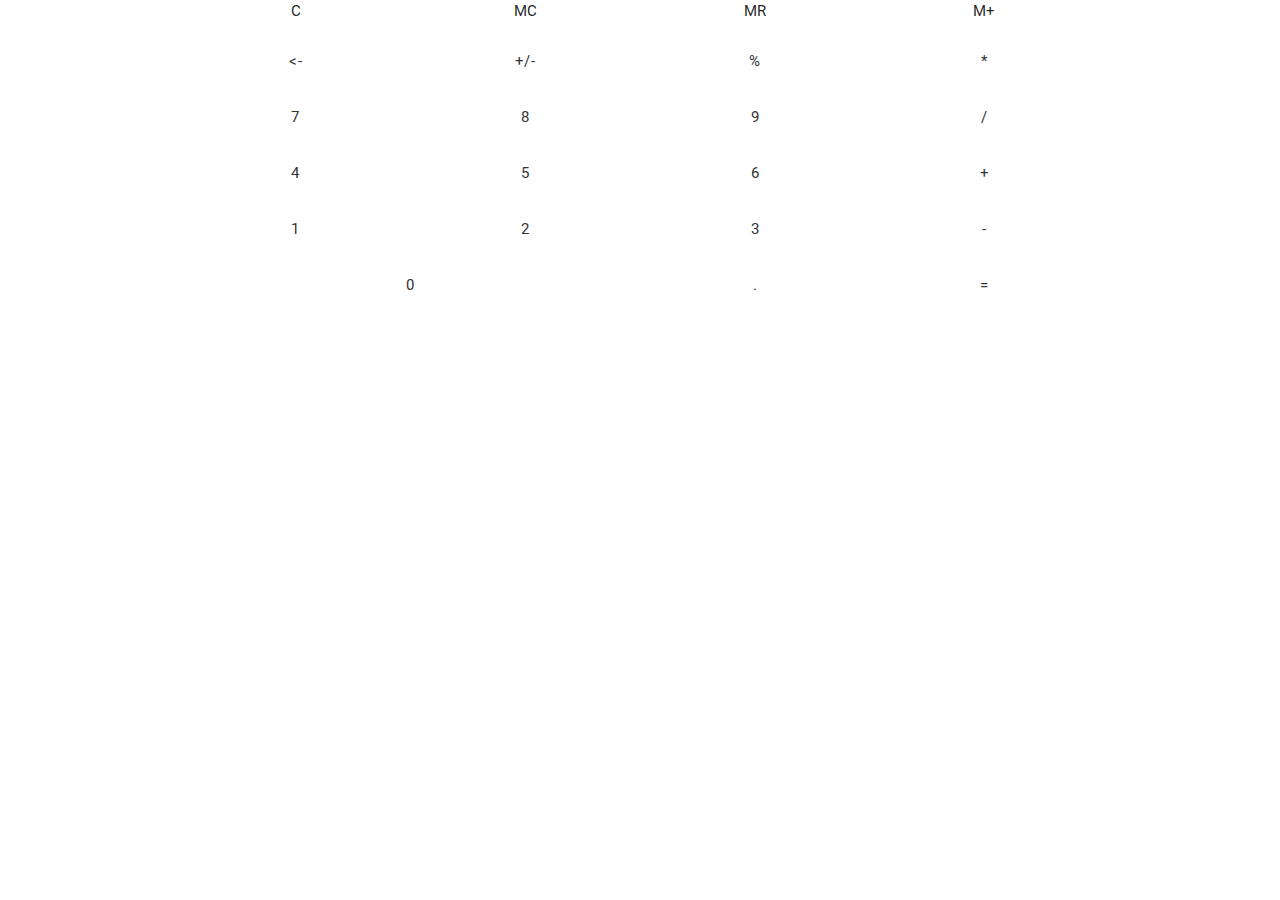
==== index.html @ 9ebd84eb "Start layout w/ buttons" ====
<!DOCTYPE html>
<html>

  <head>
    <!--Import Google Icon Font-->
    <link href="https://fonts.googleapis.com/icon?family=Material+Icons" rel="stylesheet">
    <!--Import materialize.css-->
    <link type="text/css" rel="stylesheet" href="css/materialize.min.css" media="screen,projection"
    />

    <!--Let browser know website is optimized for mobile-->
    <meta name="viewport" content="width=device-width, initial-scale=1.0" />
    <title>JavaScript Calculator</title>
  </head>

  <body>
    <main>
      <div class="container center-align">
        <div class="row">
          <div class="col s3">C</div>
          <div class="col s3">MC</div>
          <div class="col s3">MR</div>
          <div class="col s3">M+</div>
        </div>
        <div class="row">
          <div class="col s3">
            <a class="btn btn-flat">
              <-</a>
          </div>
          <div class="col s3">
            <a class="btn btn-flat">+/-</a>
          </div>
          <div class="col s3">
            <a class="btn btn-flat">%</a>
          </div>
          <div class="col s3">
            <a class="btn btn-flat">*</a>
          </div>
        </div>
        <div class="row">
          <div class="col s3">
            <a class="btn btn-flat">7</a>
          </div>
          <div class="col s3">
            <a class="btn btn-flat">8</a>
          </div>
          <div class="col s3">
            <a class="btn btn-flat">9</a>
          </div>
          <div class="col s3">
            <a class="btn btn-flat">/</a>
          </div>
        </div>
        <div class="row">
          <div class="col s3">
            <a class="btn btn-flat">4</a>
          </div>
          <div class="col s3">
            <a class="btn btn-flat">5</a>
          </div>
          <div class="col s3">
            <a class="btn btn-flat">6</a>
          </div>
          <div class="col s3">
            <a class="btn btn-flat">+</a>
          </div>
        </div>
        <div class="row">
          <div class="col s3">
            <a class="btn btn-flat">1</a>
          </div>
          <div class="col s3">
            <a class="btn btn-flat">2</a>
          </div>
          <div class="col s3">
            <a class="btn btn-flat">3</a>
          </div>
          <div class="col s3">
            <a class="btn btn-flat">-</a>
          </div>
        </div>
        <div class="row">
          <div class="col s6">
            <a class="btn btn-flat">0</a>
          </div>
          <div class="col s3">
            <a class="btn btn-flat">.</a>
          </div>
          <div class="col s3">
            <a class="btn btn-flat">=</a>
          </div>
        </div>

      </div>
    </main>


    <!--Import jQuery before materialize.js-->
    <script type="text/javascript" src="https://code.jquery.com/jquery-3.2.1.min.js"></script>
    <script type="text/javascript" src="js/materialize.min.js"></script>
  </body>

</html>
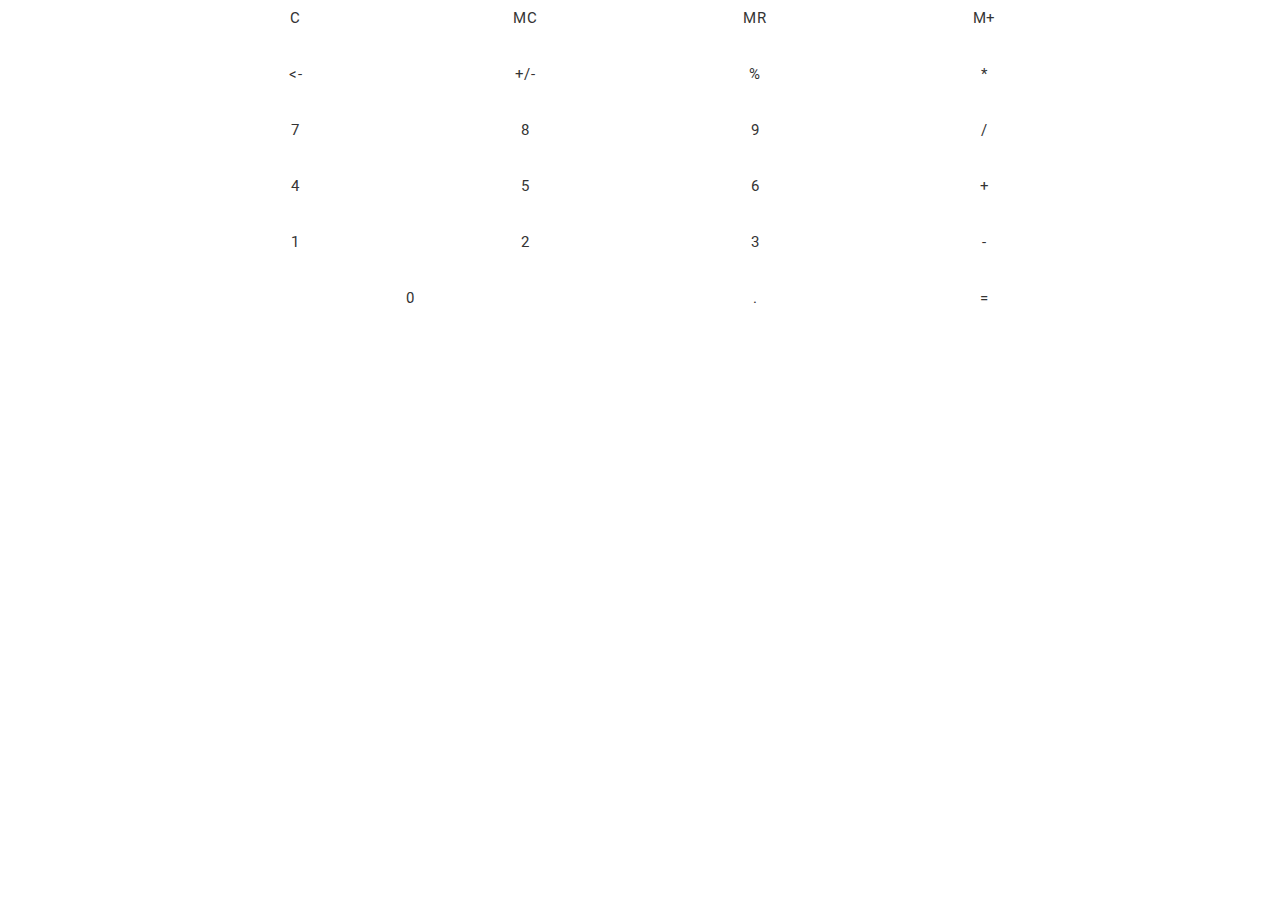
==== commit ca0ccb68: "Start layout w/ buttons" ====
--- a/index.html
+++ b/index.html
@@ -17,10 +17,18 @@
     <main>
       <div class="container center-align">
         <div class="row">
-          <div class="col s3">C</div>
-          <div class="col s3">MC</div>
-          <div class="col s3">MR</div>
-          <div class="col s3">M+</div>
+          <div class="col s3">
+            <a class="btn btn-flat">C</a>
+          </div>
+          <div class="col s3">
+            <a class="btn btn-flat">MC</a>
+          </div>
+          <div class="col s3">
+            <a class="btn btn-flat">MR</a>
+          </div>
+          <div class="col s3">
+            <a class="btn btn-flat">M+</a>
+          </div>
         </div>
         <div class="row">
           <div class="col s3">
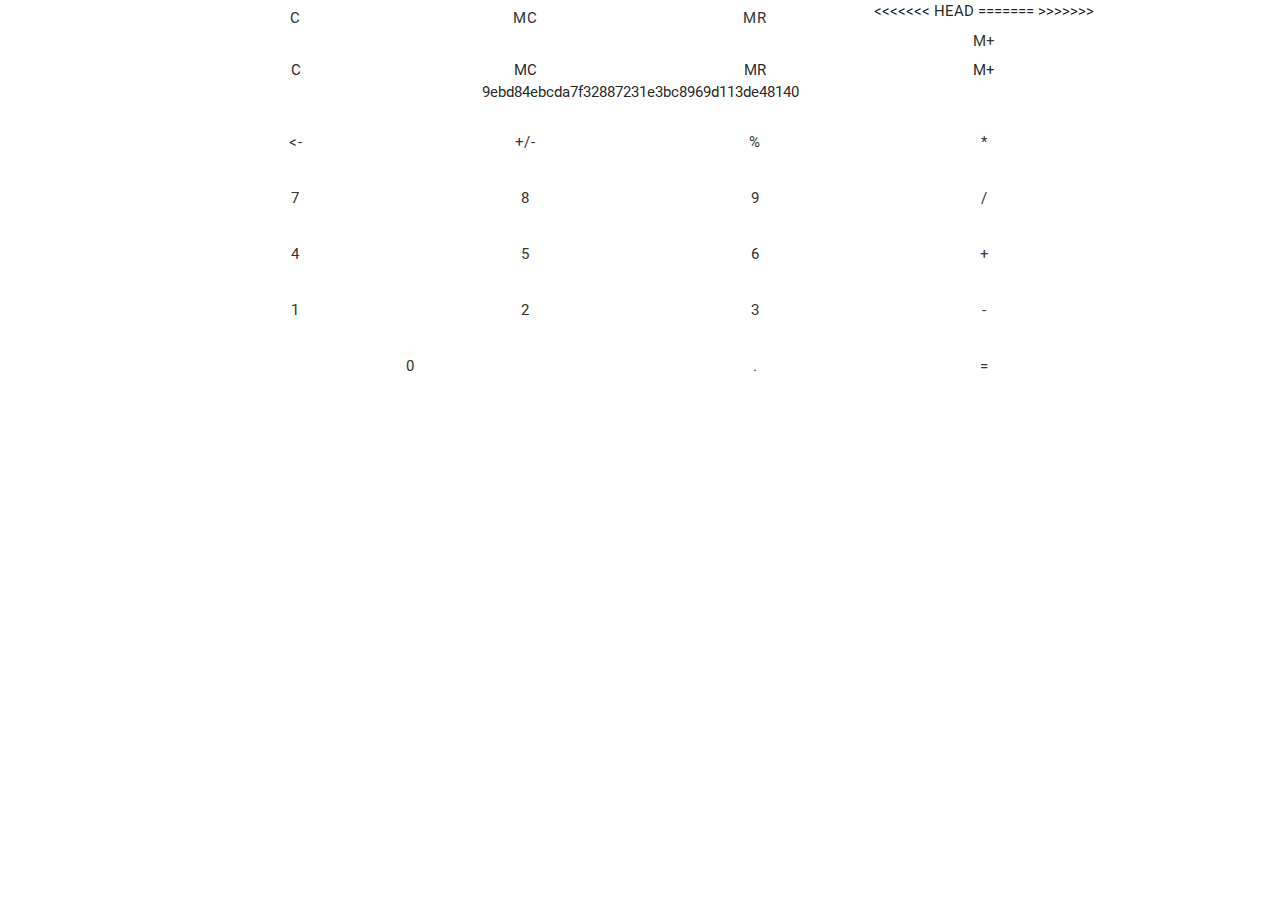
==== commit c730d5f7: "Fix conflicts" ====
--- a/index.html
+++ b/index.html
@@ -17,6 +17,7 @@
     <main>
       <div class="container center-align">
         <div class="row">
+<<<<<<< HEAD
           <div class="col s3">
             <a class="btn btn-flat">C</a>
           </div>
@@ -29,6 +30,12 @@
           <div class="col s3">
             <a class="btn btn-flat">M+</a>
           </div>
+=======
+          <div class="col s3">C</div>
+          <div class="col s3">MC</div>
+          <div class="col s3">MR</div>
+          <div class="col s3">M+</div>
+>>>>>>> 9ebd84ebcda7f32887231e3bc8969d113de48140
         </div>
         <div class="row">
           <div class="col s3">
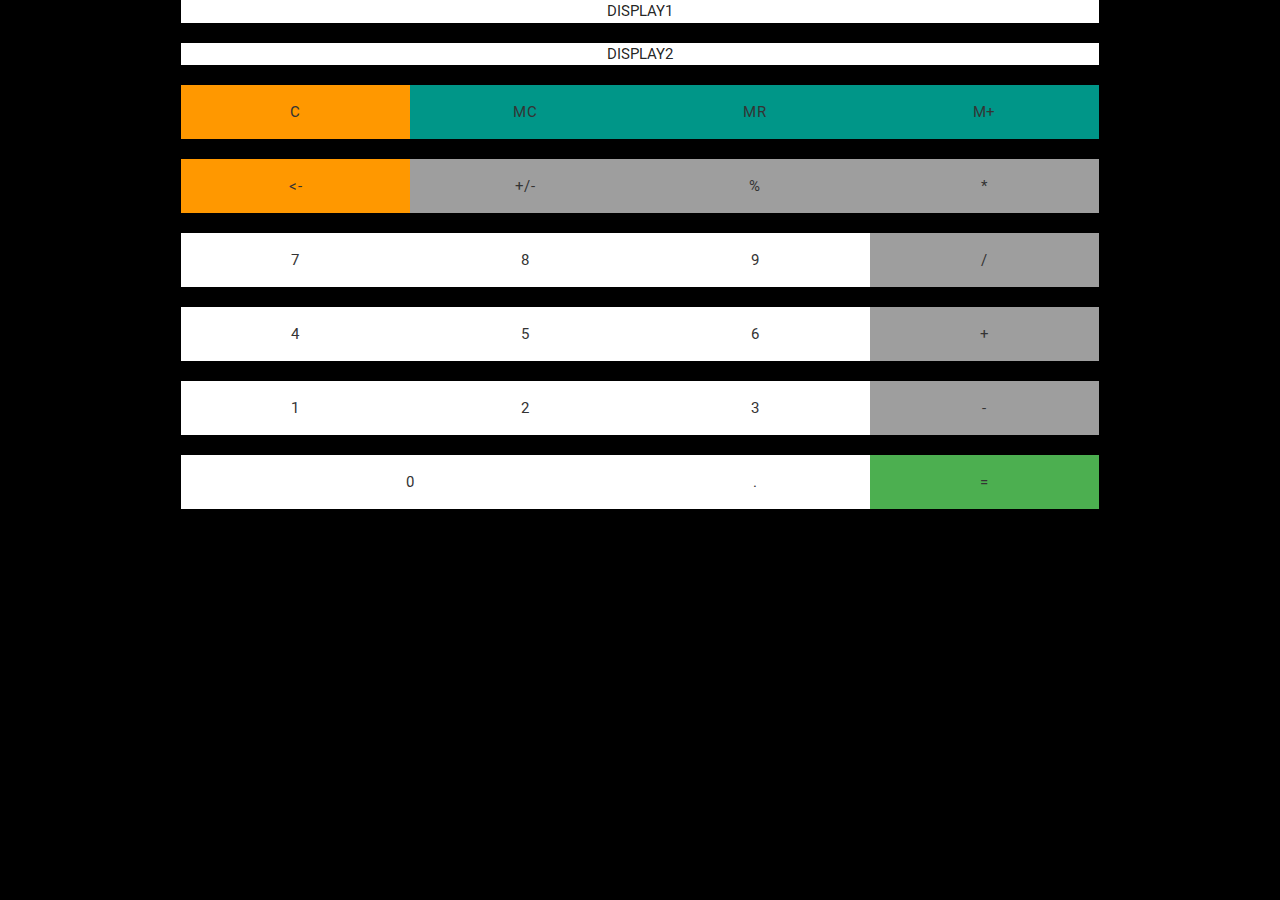
==== commit 7398b2d2: "Color buttons" ====
--- a/index.html
+++ b/index.html
@@ -13,96 +13,95 @@
     <title>JavaScript Calculator</title>
   </head>
 
-  <body>
+  <body class="black">
     <main>
       <div class="container center-align">
-        <div class="row">
-<<<<<<< HEAD
-          <div class="col s3">
-            <a class="btn btn-flat">C</a>
-          </div>
-          <div class="col s3">
-            <a class="btn btn-flat">MC</a>
-          </div>
-          <div class="col s3">
-            <a class="btn btn-flat">MR</a>
-          </div>
-          <div class="col s3">
-            <a class="btn btn-flat">M+</a>
-          </div>
-=======
-          <div class="col s3">C</div>
-          <div class="col s3">MC</div>
-          <div class="col s3">MR</div>
-          <div class="col s3">M+</div>
->>>>>>> 9ebd84ebcda7f32887231e3bc8969d113de48140
+        <div class="row white">
+          DISPLAY1
+        </div>
+        <div class="row white">
+          DISPLAY2
         </div>
         <div class="row">
-          <div class="col s3">
-            <a class="btn btn-flat">
-              <-</a>
+          <div class="orange col s3">
+            <a class="waves-effect btn btn-large btn-flat">C</a>
           </div>
-          <div class="col s3">
-            <a class="btn btn-flat">+/-</a>
+          <div class="teal col s3">
+            <a class="btn btn-large btn-flat">MC</a>
           </div>
-          <div class="col s3">
-            <a class="btn btn-flat">%</a>
+          <div class="teal col s3">
+            <a class="btn btn-large btn-flat">MR</a>
           </div>
-          <div class="col s3">
-            <a class="btn btn-flat">*</a>
+          <div class="teal col s3">
+            <a class="btn btn-large btn-flat">M+</a>
           </div>
         </div>
         <div class="row">
-          <div class="col s3">
-            <a class="btn btn-flat">7</a>
+          <div class="orange col s3">
+            <a class="btn btn-large btn-flat">
+              <-</a>
           </div>
-          <div class="col s3">
-            <a class="btn btn-flat">8</a>
+          <div class="grey col s3">
+            <a class="btn btn-large btn-flat">+/-</a>
           </div>
-          <div class="col s3">
-            <a class="btn btn-flat">9</a>
+          <div class="grey col s3">
+            <a class="btn btn-large btn-flat">%</a>
           </div>
-          <div class="col s3">
-            <a class="btn btn-flat">/</a>
+          <div class="grey col s3">
+            <a class="btn btn-large btn-flat">*</a>
           </div>
         </div>
         <div class="row">
-          <div class="col s3">
-            <a class="btn btn-flat">4</a>
+          <div class="white col s3">
+            <a class="btn btn-large btn-flat">7</a>
           </div>
-          <div class="col s3">
-            <a class="btn btn-flat">5</a>
+          <div class="white col s3">
+            <a class="btn btn-large btn-flat">8</a>
           </div>
-          <div class="col s3">
-            <a class="btn btn-flat">6</a>
+          <div class="white col s3">
+            <a class="btn btn-large btn-flat">9</a>
           </div>
-          <div class="col s3">
-            <a class="btn btn-flat">+</a>
+          <div class="grey col s3">
+            <a class="btn btn-large btn-flat">/</a>
           </div>
         </div>
         <div class="row">
-          <div class="col s3">
-            <a class="btn btn-flat">1</a>
+          <div class="white col s3">
+            <a class="btn btn-large btn-flat">4</a>
           </div>
-          <div class="col s3">
-            <a class="btn btn-flat">2</a>
+          <div class="white col s3">
+            <a class="btn btn-large btn-flat">5</a>
           </div>
-          <div class="col s3">
-            <a class="btn btn-flat">3</a>
+          <div class="white col s3">
+            <a class="btn btn-large btn-flat">6</a>
           </div>
-          <div class="col s3">
-            <a class="btn btn-flat">-</a>
+          <div class="grey col s3">
+            <a class="btn btn-large btn-flat">+</a>
           </div>
         </div>
         <div class="row">
-          <div class="col s6">
-            <a class="btn btn-flat">0</a>
+          <div class="white col s3">
+            <a class="btn btn-large btn-flat">1</a>
           </div>
-          <div class="col s3">
-            <a class="btn btn-flat">.</a>
+          <div class="white col s3">
+            <a class="btn btn-large btn-flat">2</a>
           </div>
-          <div class="col s3">
-            <a class="btn btn-flat">=</a>
+          <div class="white col s3">
+            <a class="btn btn-large btn-flat">3</a>
+          </div>
+          <div class="grey col s3">
+            <a class="btn btn-large btn-flat">-</a>
+          </div>
+        </div>
+        <div class="row">
+          <div class="white col s6">
+            <a class="btn btn-large btn-flat">0</a>
+          </div>
+          <div class="white col s3">
+            <a class="btn btn-large btn-flat">.</a>
+          </div>
+          <div class="green col s3">
+            <a class="btn btn-large btn-flat">=</a>
           </div>
         </div>
 
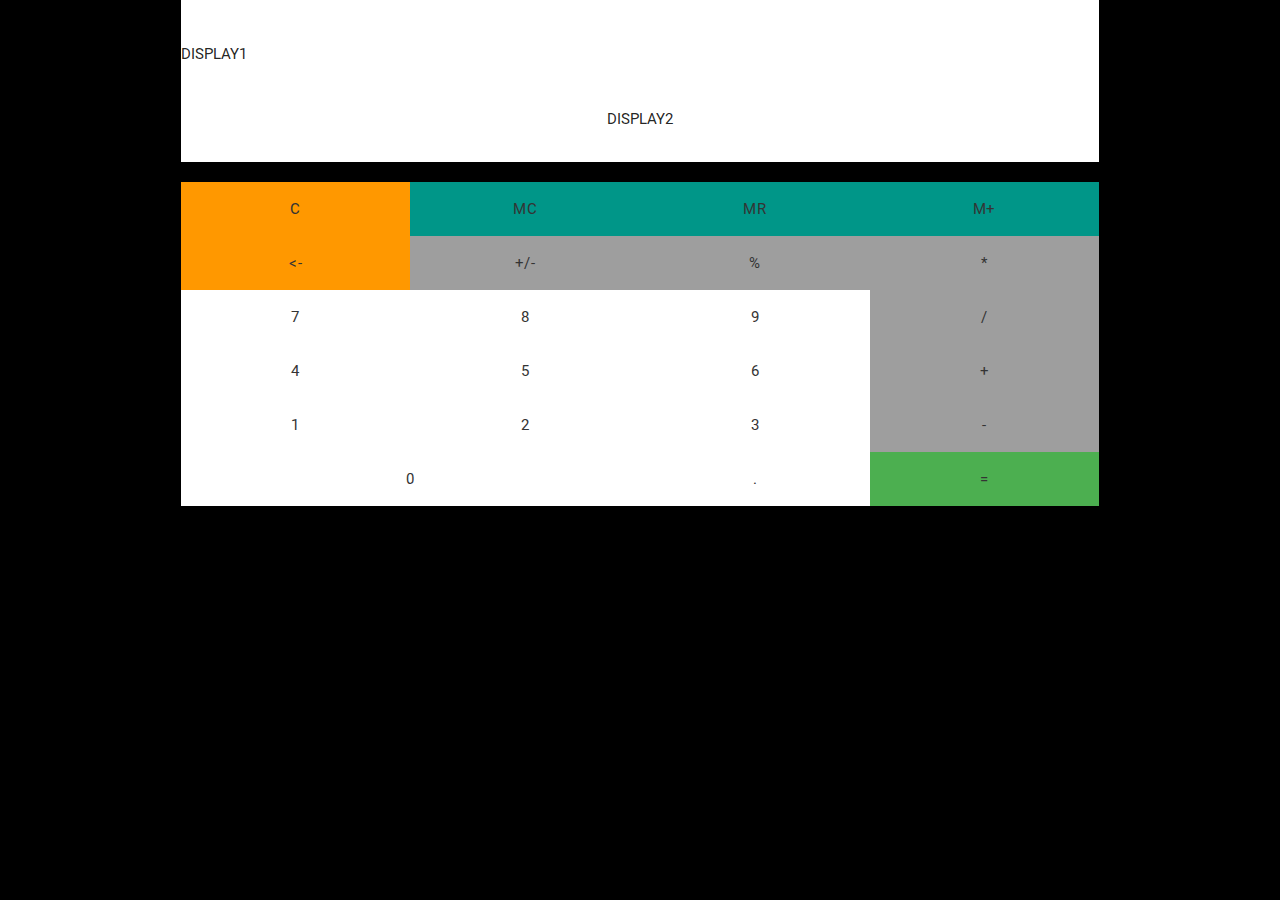
==== commit 8cd8fc2b: "Basic Layout" ====
--- a/index.html
+++ b/index.html
@@ -15,14 +15,14 @@
 
   <body class="black">
     <main>
-      <div class="container center-align">
-        <div class="row white">
+      <div class="container center-align verticle-align">
+        <div class="row white valign-wrapper" style="margin-bottom:0px; height:108px;">
           DISPLAY1
         </div>
-        <div class="row white">
+        <div class="row white" style="height:54px;">
           DISPLAY2
         </div>
-        <div class="row">
+        <div class="row" style="margin-bottom: 0px;">
           <div class="orange col s3">
             <a class="waves-effect btn btn-large btn-flat">C</a>
           </div>
@@ -36,7 +36,7 @@
             <a class="btn btn-large btn-flat">M+</a>
           </div>
         </div>
-        <div class="row">
+        <div class="row" style="margin-bottom: 0px;">
           <div class="orange col s3">
             <a class="btn btn-large btn-flat">
               <-</a>
@@ -51,11 +51,12 @@
             <a class="btn btn-large btn-flat">*</a>
           </div>
         </div>
-        <div class="row">
+        <div class="row" style="margin-bottom: 0px;">
           <div class="white col s3">
             <a class="btn btn-large btn-flat">7</a>
           </div>
-          <div class="white col s3">
+          <div class="
+          white col s3">
             <a class="btn btn-large btn-flat">8</a>
           </div>
           <div class="white col s3">
@@ -65,7 +66,7 @@
             <a class="btn btn-large btn-flat">/</a>
           </div>
         </div>
-        <div class="row">
+        <div class="row" style="margin-bottom: 0px;">
           <div class="white col s3">
             <a class="btn btn-large btn-flat">4</a>
           </div>
@@ -79,7 +80,7 @@
             <a class="btn btn-large btn-flat">+</a>
           </div>
         </div>
-        <div class="row">
+        <div class="row" style="margin-bottom: 0px;">
           <div class="white col s3">
             <a class="btn btn-large btn-flat">1</a>
           </div>
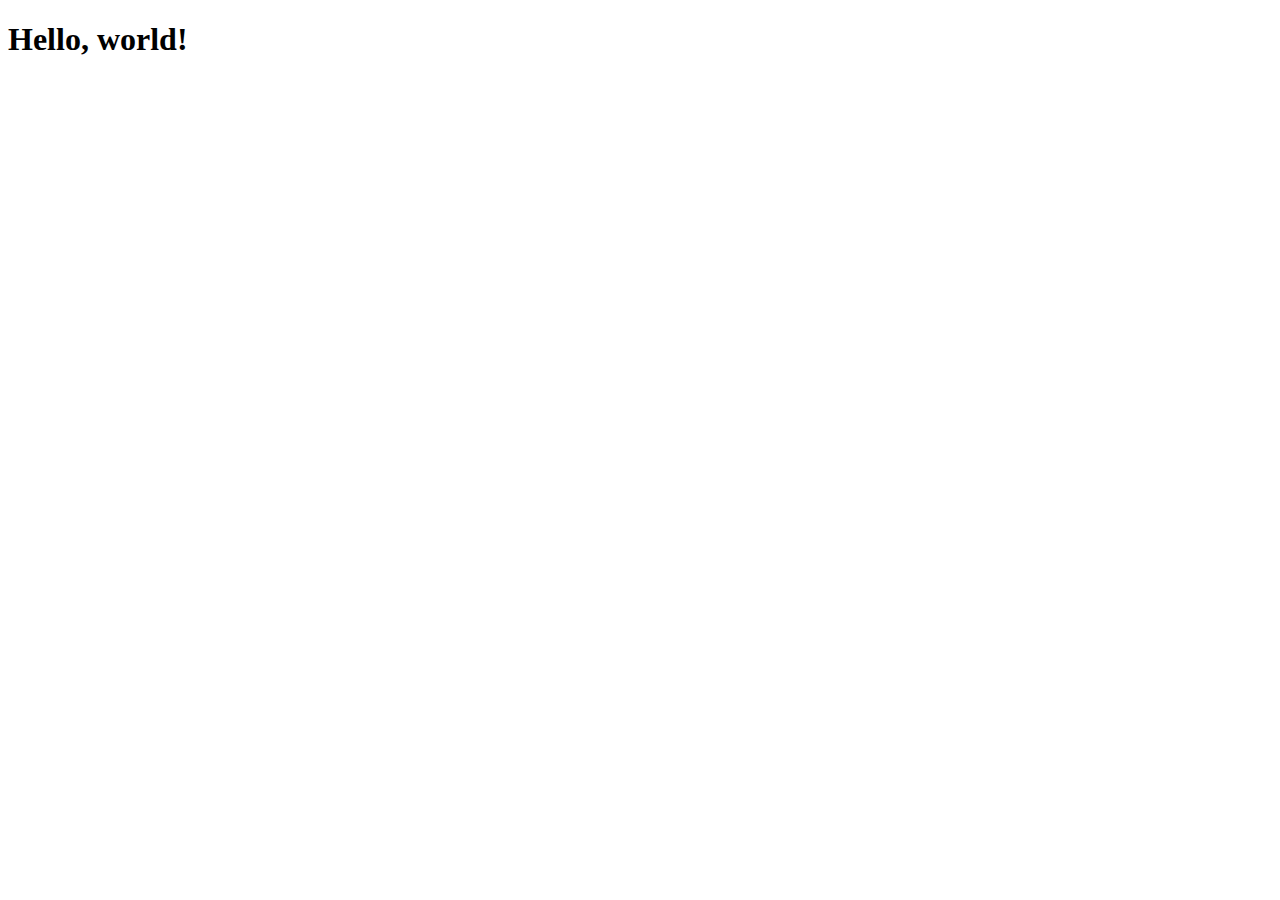
==== commit 3ec48f7e: "Everything has gone to hell" ====
--- a/index.html
+++ b/index.html
@@ -1,118 +1,40 @@
-<!DOCTYPE html>
-<html>
+<!doctype html>
+<html lang="en">
 
-  <head>
-    <!--Import Google Icon Font-->
-    <link href="https://fonts.googleapis.com/icon?family=Material+Icons" rel="stylesheet">
-    <!--Import materialize.css-->
-    <link type="text/css" rel="stylesheet" href="css/materialize.min.css" media="screen,projection"
-    />
+<head>
+  <title>Hello, world!</title>
+  <!-- Required meta tags -->
+  <meta charset="utf-8">
+  <meta name="viewport" content="width=device-width, initial-scale=1, shrink-to-fit=no">
+  <!-- Bootstrap CSS -->
+  <link rel="stylesheet" href="https://maxcdn.bootstrapcdn.com/bootstrap/4.0.0-beta.2/css/bootstrap.min.css" integrity="sha384-PsH8R72JQ3SOdhVi3uxftmaW6Vc51MKb0q5P2rRUpPvrszuE4W1povHYgTpBfshb" crossorigin="anonymous">
+  <link rel="stylesheet" href="styles.css">
+</head>
 
-    <!--Let browser know website is optimized for mobile-->
-    <meta name="viewport" content="width=device-width, initial-scale=1.0" />
-    <title>JavaScript Calculator</title>
-  </head>
+<body>
+  <main>
+    <h1>Hello, world!</h1>
+  </main>
+  <div id="scripts">
+    <!-- Optional JavaScript -->
+    <!-- jQuery first, then Popper.js, then Bootstrap JS -->
+    <script
+      src="https://code.jquery.com/jquery-3.2.1.slim.min.js"
+      integrity="sha384-KJ3o2DKtIkvYIK3UENzmM7KCkRr/rE9/Qpg6aAZGJwFDMVNA/GpGFF93hXpG5KkN"
+      crossorigin="anonymous">
+    </script>
+    <script
+      src="https://cdnjs.cloudflare.com/ajax/libs/popper.js/1.12.3/umd/popper.min.js"
+      integrity="sha384-vFJXuSJphROIrBnz7yo7oB41mKfc8JzQZiCq4NCceLEaO4IHwicKwpJf9c9IpFgh"
+      crossorigin="anonymous">
+    </script>
+    <script
+      src="https://maxcdn.bootstrapcdn.com/bootstrap/4.0.0-beta.2/js/bootstrap.min.js"
+      integrity="sha384-alpBpkh1PFOepccYVYDB4do5UnbKysX5WZXm3XxPqe5iKTfUKjNkCk9SaVuEZflJ"
+      crossorigin="anonymous">
+    </script>
+    <script src="script.js" type="text/javascript"></script>
+  </div>
+</body>
 
-  <body class="black">
-    <main>
-      <div class="container center-align verticle-align">
-        <div class="row white valign-wrapper" style="margin-bottom:0px; height:108px;">
-          DISPLAY1
-        </div>
-        <div class="row white" style="height:54px;">
-          DISPLAY2
-        </div>
-        <div class="row" style="margin-bottom: 0px;">
-          <div class="orange col s3">
-            <a class="waves-effect btn btn-large btn-flat">C</a>
-          </div>
-          <div class="teal col s3">
-            <a class="btn btn-large btn-flat">MC</a>
-          </div>
-          <div class="teal col s3">
-            <a class="btn btn-large btn-flat">MR</a>
-          </div>
-          <div class="teal col s3">
-            <a class="btn btn-large btn-flat">M+</a>
-          </div>
-        </div>
-        <div class="row" style="margin-bottom: 0px;">
-          <div class="orange col s3">
-            <a class="btn btn-large btn-flat">
-              <-</a>
-          </div>
-          <div class="grey col s3">
-            <a class="btn btn-large btn-flat">+/-</a>
-          </div>
-          <div class="grey col s3">
-            <a class="btn btn-large btn-flat">%</a>
-          </div>
-          <div class="grey col s3">
-            <a class="btn btn-large btn-flat">*</a>
-          </div>
-        </div>
-        <div class="row" style="margin-bottom: 0px;">
-          <div class="white col s3">
-            <a class="btn btn-large btn-flat">7</a>
-          </div>
-          <div class="
-          white col s3">
-            <a class="btn btn-large btn-flat">8</a>
-          </div>
-          <div class="white col s3">
-            <a class="btn btn-large btn-flat">9</a>
-          </div>
-          <div class="grey col s3">
-            <a class="btn btn-large btn-flat">/</a>
-          </div>
-        </div>
-        <div class="row" style="margin-bottom: 0px;">
-          <div class="white col s3">
-            <a class="btn btn-large btn-flat">4</a>
-          </div>
-          <div class="white col s3">
-            <a class="btn btn-large btn-flat">5</a>
-          </div>
-          <div class="white col s3">
-            <a class="btn btn-large btn-flat">6</a>
-          </div>
-          <div class="grey col s3">
-            <a class="btn btn-large btn-flat">+</a>
-          </div>
-        </div>
-        <div class="row" style="margin-bottom: 0px;">
-          <div class="white col s3">
-            <a class="btn btn-large btn-flat">1</a>
-          </div>
-          <div class="white col s3">
-            <a class="btn btn-large btn-flat">2</a>
-          </div>
-          <div class="white col s3">
-            <a class="btn btn-large btn-flat">3</a>
-          </div>
-          <div class="grey col s3">
-            <a class="btn btn-large btn-flat">-</a>
-          </div>
-        </div>
-        <div class="row">
-          <div class="white col s6">
-            <a class="btn btn-large btn-flat">0</a>
-          </div>
-          <div class="white col s3">
-            <a class="btn btn-large btn-flat">.</a>
-          </div>
-          <div class="green col s3">
-            <a class="btn btn-large btn-flat">=</a>
-          </div>
-        </div>
-
-      </div>
-    </main>
-
-
-    <!--Import jQuery before materialize.js-->
-    <script type="text/javascript" src="https://code.jquery.com/jquery-3.2.1.min.js"></script>
-    <script type="text/javascript" src="js/materialize.min.js"></script>
-  </body>
-
-</html>
+</html>--- a/styles.css
+++ b/styles.css
@@ -0,0 +1,27 @@
+
+.key-number, .key-point{
+	background-color: grey !important;
+}
+.key-memory{
+	background-color: black !important;
+}
+.key-clear{
+	background-color: orange !important;
+	color: black !important;
+}
+.key-operation{
+	color: black !important;
+	background-color: red !important;
+}
+#keyEqual{
+	background-color: green !important;
+}
+.mdl-cell{
+	padding: 1px;
+	margin: 1px;
+	border: 1px solid #E0E0E0;
+}
+.mdl-grid{
+	padding: 1px;
+	margin: 1px
+}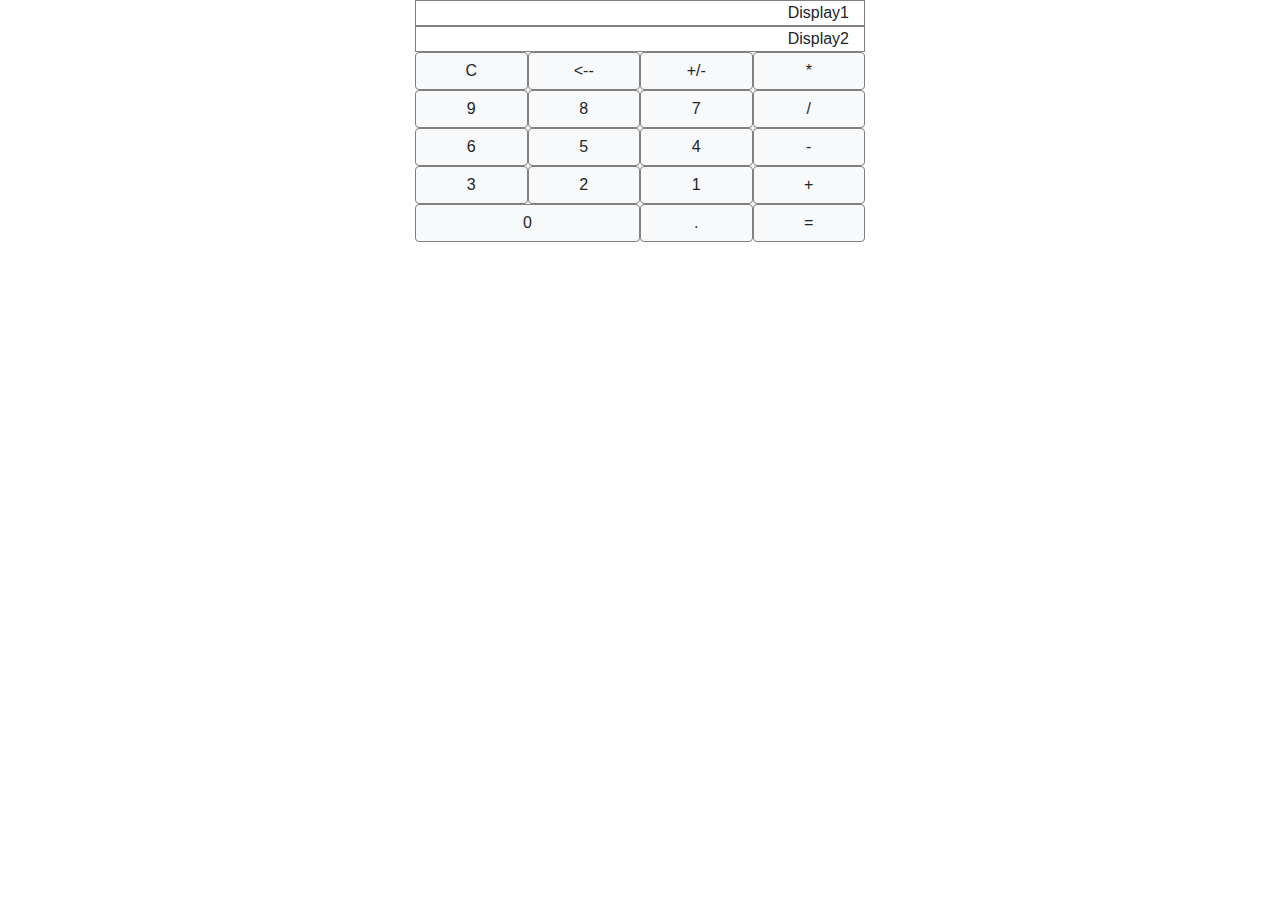
==== commit 45ceec8e: "Redoing the layout" ====
--- a/index.html
+++ b/index.html
@@ -2,39 +2,196 @@
 <html lang="en">
 
 <head>
-  <title>Hello, world!</title>
+  <title>
+    Calculator
+  </title>
   <!-- Required meta tags -->
   <meta charset="utf-8">
   <meta name="viewport" content="width=device-width, initial-scale=1, shrink-to-fit=no">
   <!-- Bootstrap CSS -->
-  <link rel="stylesheet" href="https://maxcdn.bootstrapcdn.com/bootstrap/4.0.0-beta.2/css/bootstrap.min.css" integrity="sha384-PsH8R72JQ3SOdhVi3uxftmaW6Vc51MKb0q5P2rRUpPvrszuE4W1povHYgTpBfshb" crossorigin="anonymous">
+  <link rel="stylesheet" href="https://maxcdn.bootstrapcdn.com/bootstrap/4.0.0-beta.2/css/bootstrap.min.css">
   <link rel="stylesheet" href="styles.css">
 </head>
 
 <body>
   <main>
-    <h1>Hello, world!</h1>
+    <div class="container text-right" style="max-width: 450px;">
+      <div class="row">
+        <div
+          class="col display"
+          id="display1"
+          >
+          Display1
+        </div>
+      </div>
+      <div class="row">
+        <div
+          class="col display"
+          id="display2"
+          >
+          Display2
+        </div>
+      </div>
+
+      <div class="row text-center">
+        <button
+          class="col col-sm-3 btn btn-light key"
+          id="keyClear"
+          value=""
+          >
+          C
+        </button>
+        <button
+          class="col col-sm-3 btn btn-light key"
+          id="keyBack"
+          value=""
+          >
+          <--
+        </button>
+        <button
+          class="col col-sm-3 btn btn-light key"
+          id="keyNegative"
+          value="-1"
+          >
+          +/-
+        </button>
+        <button
+          class="col col-sm-3 btn btn-light key key-operation"
+          id="keyMultiply"
+          value="*"
+          >
+          *
+        </button>
+      </div>
+
+      <div class="row text-center">
+        <button
+          class="col col-sm-3 btn btn-light key key-number"
+          id="key9"
+          value="9"
+          >
+          9
+        </button>
+        <button
+          class="col col-sm-3 btn btn-light key key-number"
+          id="key8"
+          value="8"
+          >
+          8
+        </button>
+        <button
+          class="col col-sm-3 btn btn-light key key-number"
+          id="key7"
+          value="7"
+          >
+          7
+        </button>
+        <button
+          class="col col-sm-3 btn btn-light key key-operation"
+          id="keyDivide"
+          value="/"
+          >
+          /
+        </button>
+      </div>
+
+      <div class="row text-center">
+        <button
+          class="col col-sm-3 btn btn-light key key-number"
+          id="key6"
+          value="6"
+          >
+          6
+        </button>
+        <button
+          class="col col-sm-3 btn btn-light key key-number"
+          id="key5"
+          value="5"
+          >
+          5
+        </button>
+        <button
+          class="col col-sm-3 btn btn-light key key-number"
+          id="key4"
+          value="4"
+          >
+          4
+        </button>
+        <button
+          class="col col-sm-3 btn btn-light key key-operation"
+          id="keyMinus"
+          value="-"
+          >
+          -
+        </button>
+      </div>
+
+      <div class="row text-center">
+        <button
+          class="col col-sm-3 btn btn-light key key-number"
+          id="key3"
+          value="3"
+          >
+          3
+        </button>
+        <button
+          class="col col-sm-3 btn btn-light key key-number"
+          id="key2"
+          value="2"
+          >
+          2
+        </button>
+        <button
+          class="col col-sm-3 btn btn-light key key-number"
+          id="key1"
+          value="1"
+          >
+          1
+        </button>
+        <button
+          class="col col-sm-3 btn btn-light key key-operation"
+          id="keyPlus"
+          value="+"
+          >
+          +
+        </button>
+      </div>
+
+      <div class="row text-center">
+        <button
+          class="col col-sm-6 btn btn-light key key-number"
+          id="key0"
+          value="0"
+          >
+          0
+        </button>
+        <button
+          class="col col-sm-3 btn btn-light key key-number"
+          id="keyPoint"
+          value="."
+          >
+          .
+        </button>
+        <button
+          class="col col-sm-3 btn btn-light key key-operation"
+          id="keyEqual"
+          value="="
+          >
+          =
+        </button>
+      </div>
+    </div>
   </main>
-  <div id="scripts">
-    <!-- Optional JavaScript -->
+  <footer>
     <!-- jQuery first, then Popper.js, then Bootstrap JS -->
-    <script
-      src="https://code.jquery.com/jquery-3.2.1.slim.min.js"
-      integrity="sha384-KJ3o2DKtIkvYIK3UENzmM7KCkRr/rE9/Qpg6aAZGJwFDMVNA/GpGFF93hXpG5KkN"
-      crossorigin="anonymous">
+    <script src="https://code.jquery.com/jquery-3.2.1.slim.min.js">
     </script>
-    <script
-      src="https://cdnjs.cloudflare.com/ajax/libs/popper.js/1.12.3/umd/popper.min.js"
-      integrity="sha384-vFJXuSJphROIrBnz7yo7oB41mKfc8JzQZiCq4NCceLEaO4IHwicKwpJf9c9IpFgh"
-      crossorigin="anonymous">
+    <script src="https://cdnjs.cloudflare.com/ajax/libs/popper.js/1.12.3/umd/popper.min.js">
     </script>
-    <script
-      src="https://maxcdn.bootstrapcdn.com/bootstrap/4.0.0-beta.2/js/bootstrap.min.js"
-      integrity="sha384-alpBpkh1PFOepccYVYDB4do5UnbKysX5WZXm3XxPqe5iKTfUKjNkCk9SaVuEZflJ"
-      crossorigin="anonymous">
+    <script src="https://maxcdn.bootstrapcdn.com/bootstrap/4.0.0-beta.2/js/bootstrap.min.js">
     </script>
     <script src="script.js" type="text/javascript"></script>
-  </div>
+  </footer>
 </body>
 
 </html>--- a/styles.css
+++ b/styles.css
@@ -1,27 +1,3 @@
-
-.key-number, .key-point{
-	background-color: grey !important;
-}
-.key-memory{
-	background-color: black !important;
-}
-.key-clear{
-	background-color: orange !important;
-	color: black !important;
-}
-.key-operation{
-	color: black !important;
-	background-color: red !important;
-}
-#keyEqual{
-	background-color: green !important;
-}
-.mdl-cell{
-	padding: 1px;
-	margin: 1px;
-	border: 1px solid #E0E0E0;
-}
-.mdl-grid{
-	padding: 1px;
-	margin: 1px
+.col{
+	border: 1px solid grey;
 }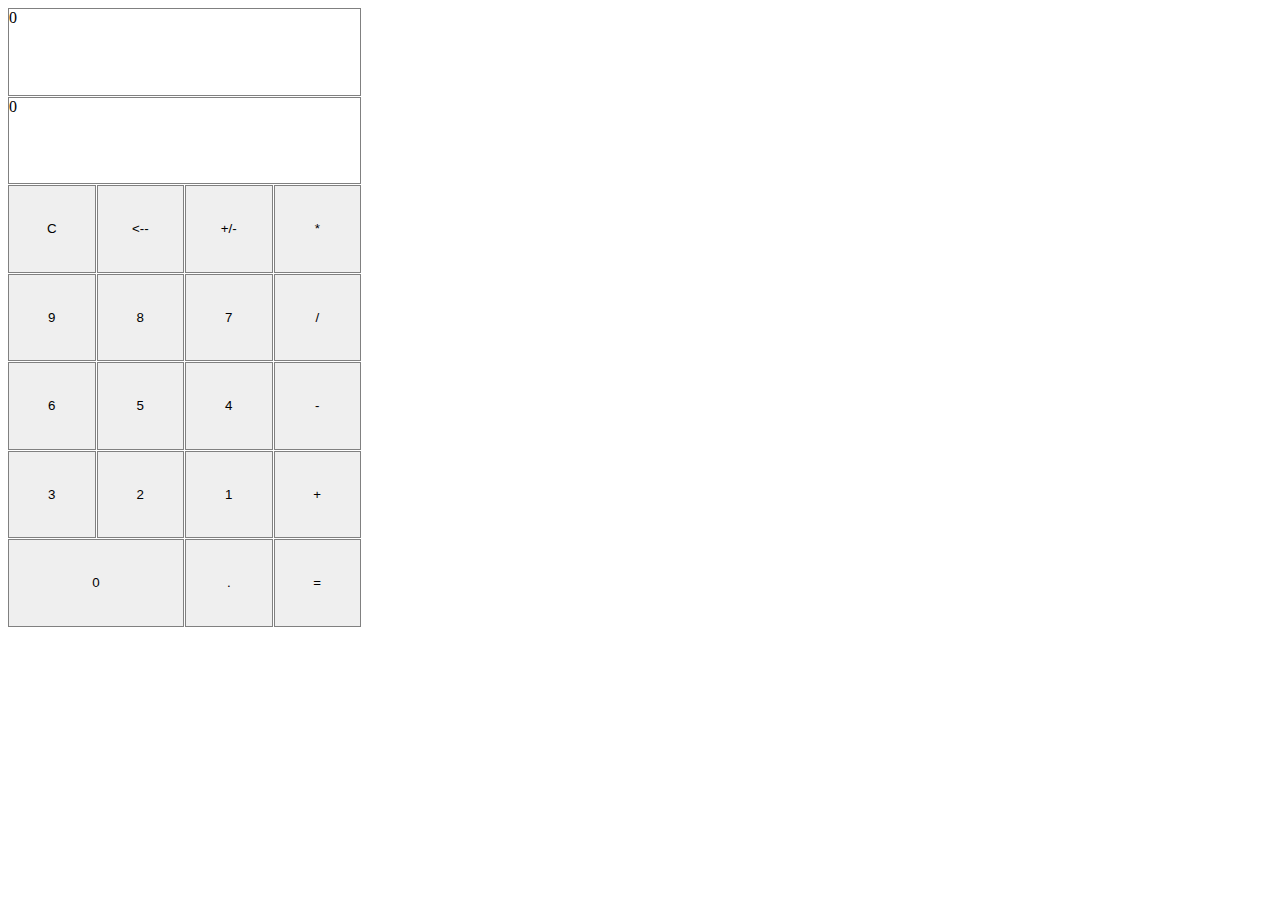
==== commit e37a831a: "Finally finished. Ready to push to codePen" ====
--- a/index.html
+++ b/index.html
@@ -8,190 +8,37 @@
   <!-- Required meta tags -->
   <meta charset="utf-8">
   <meta name="viewport" content="width=device-width, initial-scale=1, shrink-to-fit=no">
-  <!-- Bootstrap CSS -->
-  <link rel="stylesheet" href="https://maxcdn.bootstrapcdn.com/bootstrap/4.0.0-beta.2/css/bootstrap.min.css">
+  <script src="https://code.jquery.com/jquery-3.2.1.slim.min.js">
+  </script>
+  <script src="script.js" type="text/javascript"></script>
   <link rel="stylesheet" href="styles.css">
 </head>
 
 <body>
-  <main>
-    <div class="container text-right" style="max-width: 450px;">
-      <div class="row">
-        <div
-          class="col display"
-          id="display1"
-          >
-          Display1
-        </div>
-      </div>
-      <div class="row">
-        <div
-          class="col display"
-          id="display2"
-          >
-          Display2
-        </div>
-      </div>
-
-      <div class="row text-center">
-        <button
-          class="col col-sm-3 btn btn-light key"
-          id="keyClear"
-          value=""
-          >
-          C
-        </button>
-        <button
-          class="col col-sm-3 btn btn-light key"
-          id="keyBack"
-          value=""
-          >
-          <--
-        </button>
-        <button
-          class="col col-sm-3 btn btn-light key"
-          id="keyNegative"
-          value="-1"
-          >
-          +/-
-        </button>
-        <button
-          class="col col-sm-3 btn btn-light key key-operation"
-          id="keyMultiply"
-          value="*"
-          >
-          *
-        </button>
-      </div>
-
-      <div class="row text-center">
-        <button
-          class="col col-sm-3 btn btn-light key key-number"
-          id="key9"
-          value="9"
-          >
-          9
-        </button>
-        <button
-          class="col col-sm-3 btn btn-light key key-number"
-          id="key8"
-          value="8"
-          >
-          8
-        </button>
-        <button
-          class="col col-sm-3 btn btn-light key key-number"
-          id="key7"
-          value="7"
-          >
-          7
-        </button>
-        <button
-          class="col col-sm-3 btn btn-light key key-operation"
-          id="keyDivide"
-          value="/"
-          >
-          /
-        </button>
-      </div>
-
-      <div class="row text-center">
-        <button
-          class="col col-sm-3 btn btn-light key key-number"
-          id="key6"
-          value="6"
-          >
-          6
-        </button>
-        <button
-          class="col col-sm-3 btn btn-light key key-number"
-          id="key5"
-          value="5"
-          >
-          5
-        </button>
-        <button
-          class="col col-sm-3 btn btn-light key key-number"
-          id="key4"
-          value="4"
-          >
-          4
-        </button>
-        <button
-          class="col col-sm-3 btn btn-light key key-operation"
-          id="keyMinus"
-          value="-"
-          >
-          -
-        </button>
-      </div>
-
-      <div class="row text-center">
-        <button
-          class="col col-sm-3 btn btn-light key key-number"
-          id="key3"
-          value="3"
-          >
-          3
-        </button>
-        <button
-          class="col col-sm-3 btn btn-light key key-number"
-          id="key2"
-          value="2"
-          >
-          2
-        </button>
-        <button
-          class="col col-sm-3 btn btn-light key key-number"
-          id="key1"
-          value="1"
-          >
-          1
-        </button>
-        <button
-          class="col col-sm-3 btn btn-light key key-operation"
-          id="keyPlus"
-          value="+"
-          >
-          +
-        </button>
-      </div>
-
-      <div class="row text-center">
-        <button
-          class="col col-sm-6 btn btn-light key key-number"
-          id="key0"
-          value="0"
-          >
-          0
-        </button>
-        <button
-          class="col col-sm-3 btn btn-light key key-number"
-          id="keyPoint"
-          value="."
-          >
-          .
-        </button>
-        <button
-          class="col col-sm-3 btn btn-light key key-operation"
-          id="keyEqual"
-          value="="
-          >
-          =
-        </button>
-      </div>
-    </div>
-  </main>
-  <footer>
-    <!-- jQuery first, then Popper.js, then Bootstrap JS -->
-    <script src="https://code.jquery.com/jquery-3.2.1.slim.min.js">
-    </script>
-    <script src="https://cdnjs.cloudflare.com/ajax/libs/popper.js/1.12.3/umd/popper.min.js">
-    </script>
-    <script src="https://maxcdn.bootstrapcdn.com/bootstrap/4.0.0-beta.2/js/bootstrap.min.js">
-    </script>
-    <script src="script.js" type="text/javascript"></script>
-  </footer>
+  <div class="grid-container">
+    <div class="display" id="display1">0</div>
+    <div class="display" id="display2">0</div>
+    <button class="key key-clear" id="keyClear">C</button>
+    <button class="key key-clear" id="keyBack"><-- </button>
+    <button class="key" id="keyNegative" value="-1">+/-</button>
+    <button class="key key-operation" id="keyMultiply" value="*">*</button>
+    <button class="key key-number" id="key9" value="9">9</button>
+    <button class="key key-number" id="key8" value="8">8</button>
+    <button class="key key-number" id="key7" value="7">7</button>
+    <button class="key key-operation" id="keyDivide" value="/">/</button>
+    <button class="key key-number" id="key6" value="6">6</button>
+    <button class="key key-number" id="key5" value="5">5</button>
+    <button class="key key-number" id="key4" value="4">4</button>
+    <button class="key key-operation" id="keyMinus" value="-">-</button>
+    <button class="key key-number" id="key3" value="3">3</button>
+    <button class="key key-number" id="key2" value="2">2</button>
+    <button class="key key-number" id="key1" value="1">1</button>
+    <button class="key key-operation" id="keyPlus" value="+">+</button>
+    <button class="key key-number" id="key0" value="0">0</button>
+    <button class="key" id="keyPoint" value=".">.</button>
+    <button class="key key-operation" id="keyEqual" value="=">=</button>
+  </div>
 </body>
 
+
 </html>--- a/styles.css
+++ b/styles.css
@@ -1,3 +1,23 @@
-.col{
-	border: 1px solid grey;
+.key {
+  border: 1px solid grey;
+}
+.grid-container {
+  display: grid;
+  grid-template: repeat(7, [row] 87.5px) / repeat(4, [col] 87.5px);
+  grid-gap: 1px;
+}
+.display{
+	border: solid grey 1px;
+}
+#display1 {
+	grid-row: row 1;
+	grid-column: col 1 / span 4;
+}
+#display2 {
+	grid-row: row 2;
+	grid-column: col 1 / span 4;
+}
+#key0{
+	grid-row: row 7;
+	grid-column: 1 / span 2;
 }